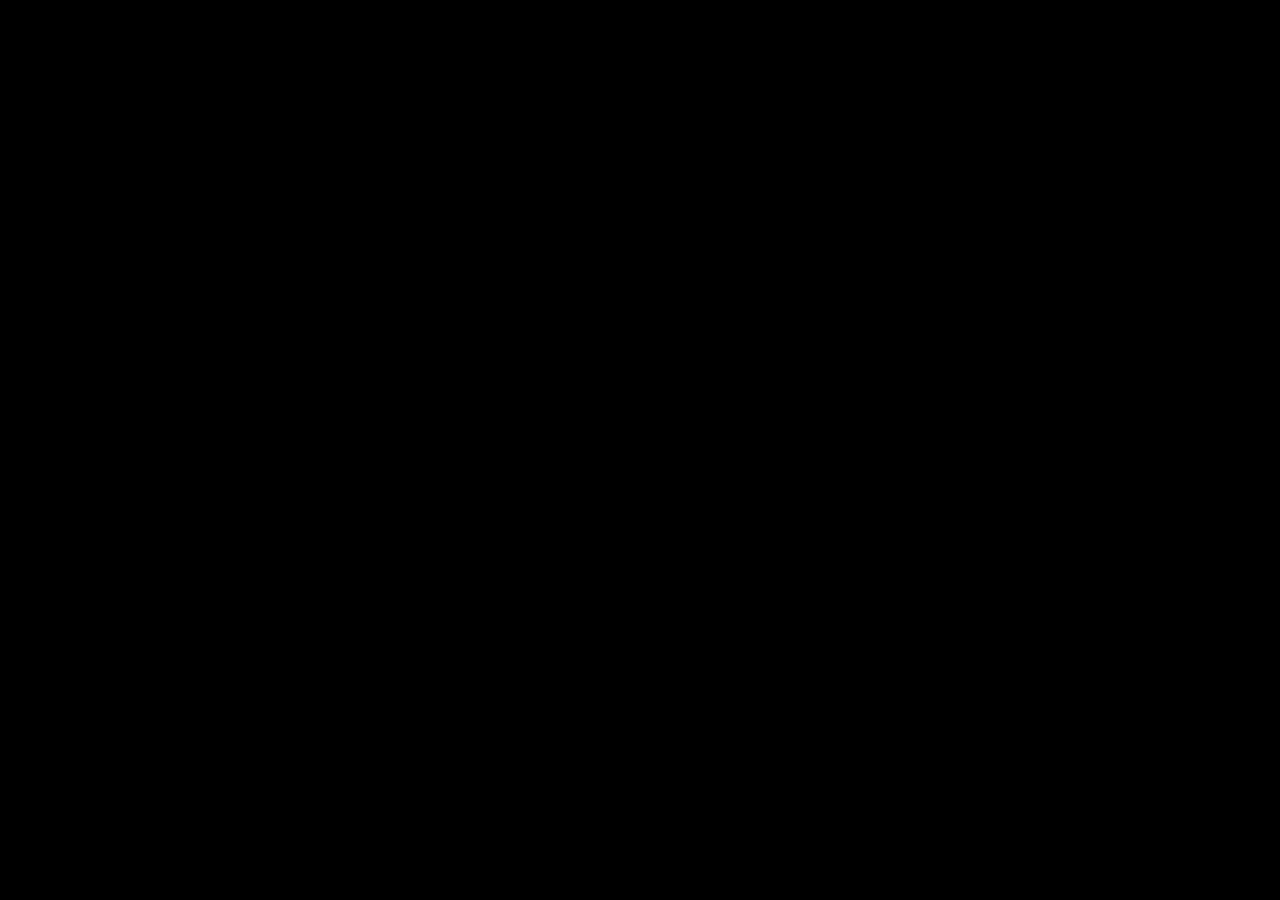
==== index.html @ 09bb4962 "Rename Index.html to index.html" ====
<!DOCTYPE html>
<html>
<head>
<title>Disease Prediction System</title>
<link rel="stylesheet" href="style.css">
</head>

<body>

<div id="doors">
<div class="door left"></div>
<div class="door right"></div>
</div>

<div class="container">

<h1>🩺 Disease Prediction</h1>

<input type="text" id="username" placeholder="Username">
<input type="password" id="password" placeholder="Password">

<br><br>

<button onclick="login()">Login</button>

<p>New user?</p>

<a href="register.html">
<button>Register</button>
</a>

</div>

<script src="script.js"></script>

</body>
</html>
---- style.css ----
body{

margin:0;
font-family:Arial;
height:100vh;
display:flex;
justify-content:center;
align-items:center;

background:linear-gradient(-45deg,#ff512f,#dd2476,#00c6ff,#0072ff);
background-size:400% 400%;
animation:move 8s infinite;

}

@keyframes move{

0%{background-position:0% 50%;}
50%{background-position:100% 50%;}
100%{background-position:0% 50%;}

}

.container{

background:white;
padding:40px;
border-radius:10px;
text-align:center;

}

input{

padding:10px;
margin:5px;
width:200px;

}

button{

padding:10px 20px;
background:#ff416c;
color:white;
border:none;
border-radius:5px;
cursor:pointer;

}

#doors{

position:fixed;
width:100%;
height:100%;
top:0;
left:0;
z-index:10;

}

.door{

position:absolute;
width:50%;
height:100%;
background:black;
transition:2s;

}

.left{left:0;}
.right{right:0;}

.open .left{transform:translateX(-100%);}
.open .right{transform:translateX(100%);}
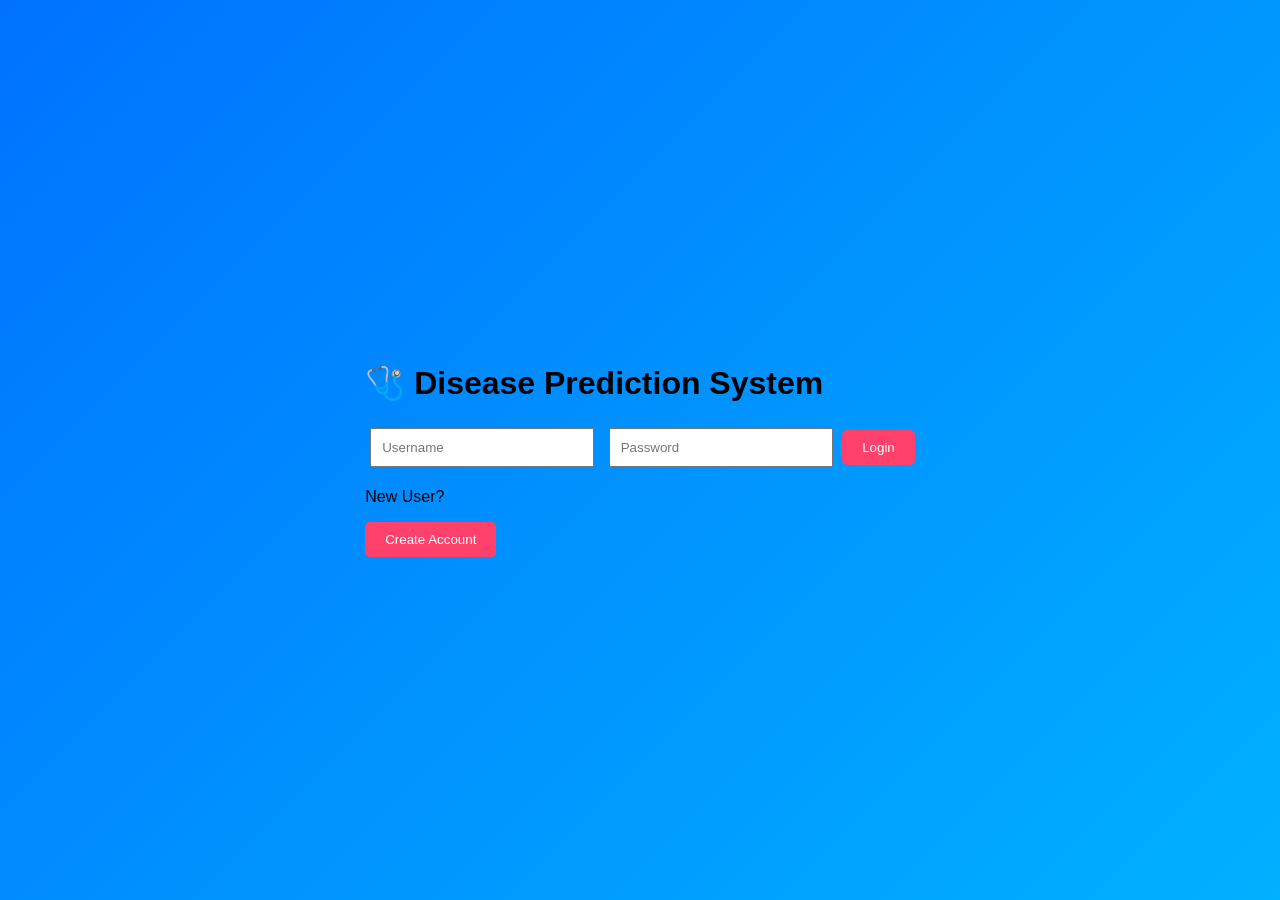
==== commit 3a5b1612: "Update index.html" ====
--- a/index.html
+++ b/index.html
@@ -5,28 +5,21 @@
 <link rel="stylesheet" href="style.css">
 </head>
 
-<body>
+<body class="login-bg">
 
-<div id="doors">
-<div class="door left"></div>
-<div class="door right"></div>
-</div>
+<div class="login-card">
 
-<div class="container">
-
-<h1>🩺 Disease Prediction</h1>
+<h1>🩺 Disease Prediction System</h1>
 
 <input type="text" id="username" placeholder="Username">
 <input type="password" id="password" placeholder="Password">
 
-<br><br>
-
 <button onclick="login()">Login</button>
 
-<p>New user?</p>
+<p>New User?</p>
 
 <a href="register.html">
-<button>Register</button>
+<button class="secondary">Create Account</button>
 </a>
 
 </div>
